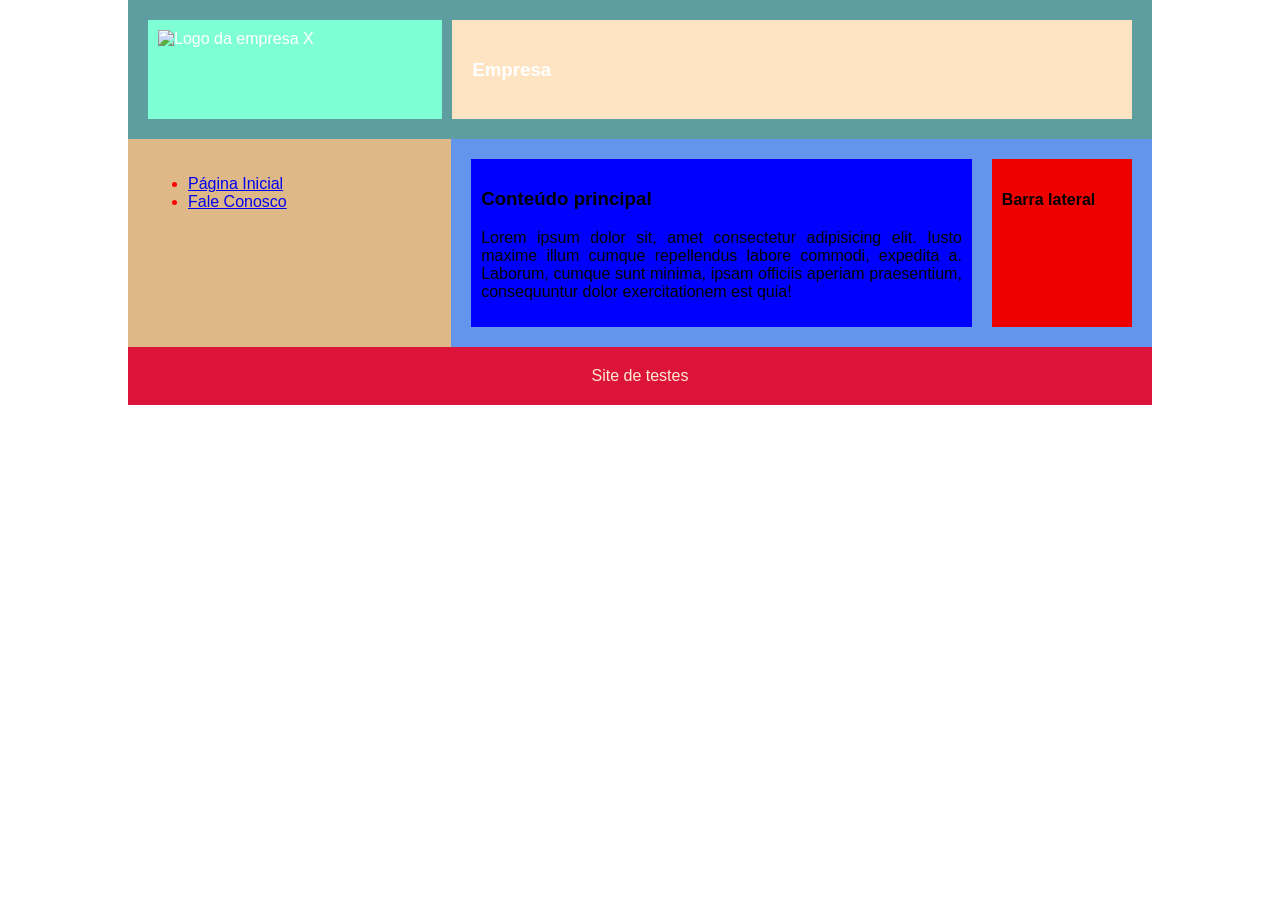
==== index.html @ ae670032 "Update de texto de rodapé e cor" ====
<!doctype html>
<html lang="pt-br">
  <head>
    <meta charset="UTF-8" />
    <meta name="viewport" content="width=device-width, initial-scale=1.0" />
    <title>Flexbox CSS</title>
    <link rel="stylesheet" href="styles.css" />
  </head>
  <body>
    <div class="container">
      <header>
        <section class="logo">
          <img src="img/graduate.png" alt="Logo da empresa X" />
        </section>
        <section class="titulo">
          <h3>Empresa</h3>
        </section>
      </header>

      <div class="conteudo">
        <nav>
            <ul>
                <li>
                    <a href="index.html" title="Conheça a empresa">Página Inicial</a>
                </li>
                <li>
                    <a href="contato.html" title="Entre em contato">Fale Conosco</a>
                </li>
            </ul>
        </nav>

        <main>
          <section>
            <h3>Conteúdo principal</h3>
            <p>
              Lorem ipsum dolor sit, amet consectetur adipisicing elit. Iusto
              maxime illum cumque repellendus labore commodi, expedita a.
              Laborum, cumque sunt minima, ipsam officiis aperiam praesentium,
              consequuntur dolor exercitationem est quia!
            </p>
          </section>
          <aside><h4>Barra lateral</h4></aside>
        </main>
      </div>

      <footer>Site de testes</footer>
    </div>
  </body>
</html>
---- styles.css ----
body {
  margin: 0;
  font-family: Arial, Helvetica, sans-serif;
}
/*centralizar o site*/
.container {
  width: 80%;
  margin: auto;
}
header {
  background-color: cadetblue;
  color: white;
  text-align: center;
  display: flex;
}

.conteudo {
  display: flex; /*ativa o flexbox*/
}

nav {
  width: 30%;
  background-color: burlywood;
  color: red;
}

main {
  width: 70%;
  background-color: cornflowerblue;
  display: flex;
}

footer {
  background-color: crimson;
  color: blanchedalmond;
  text-align: center;
}

header,
nav,
main,
footer {
  padding: 20px;
}

section {
  background-color: blue;
  padding: 10px;
  width: 80%;
  text-align: justify;
}

aside {
  background-color: rgb(237, 0, 0);
  padding: 10px;
  width: 20%;
  margin-left: 20px;
}

header .logo {
  background-color: aquamarine;
  padding: 10px;
  width: 30%;
  margin-right: 10px;
}
header .titulo {
  background-color: bisque;
  padding: 20px;
  width: 70%;
}
header .logo img {
  width: 100%;
}
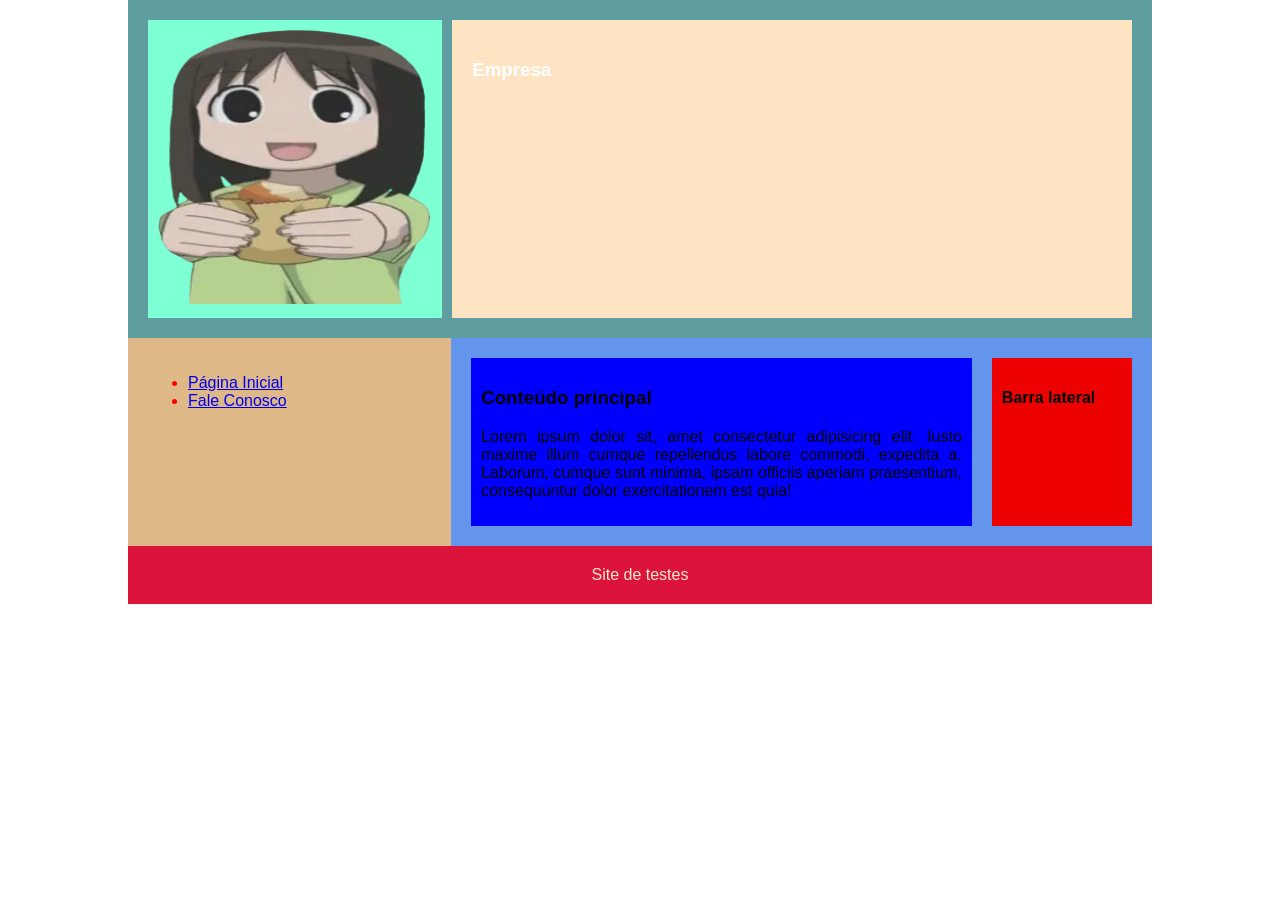
==== commit 2c7f4870: "Update de texto de rodapé, cor e imagem da empresa" ====
--- a/index.html
+++ b/index.html
@@ -10,7 +10,7 @@
     <div class="container">
       <header>
         <section class="logo">
-          <img src="img/graduate.png" alt="Logo da empresa X" />
+          <img src="268.png" alt="Logo da empresa X" />
         </section>
         <section class="titulo">
           <h3>Empresa</h3>
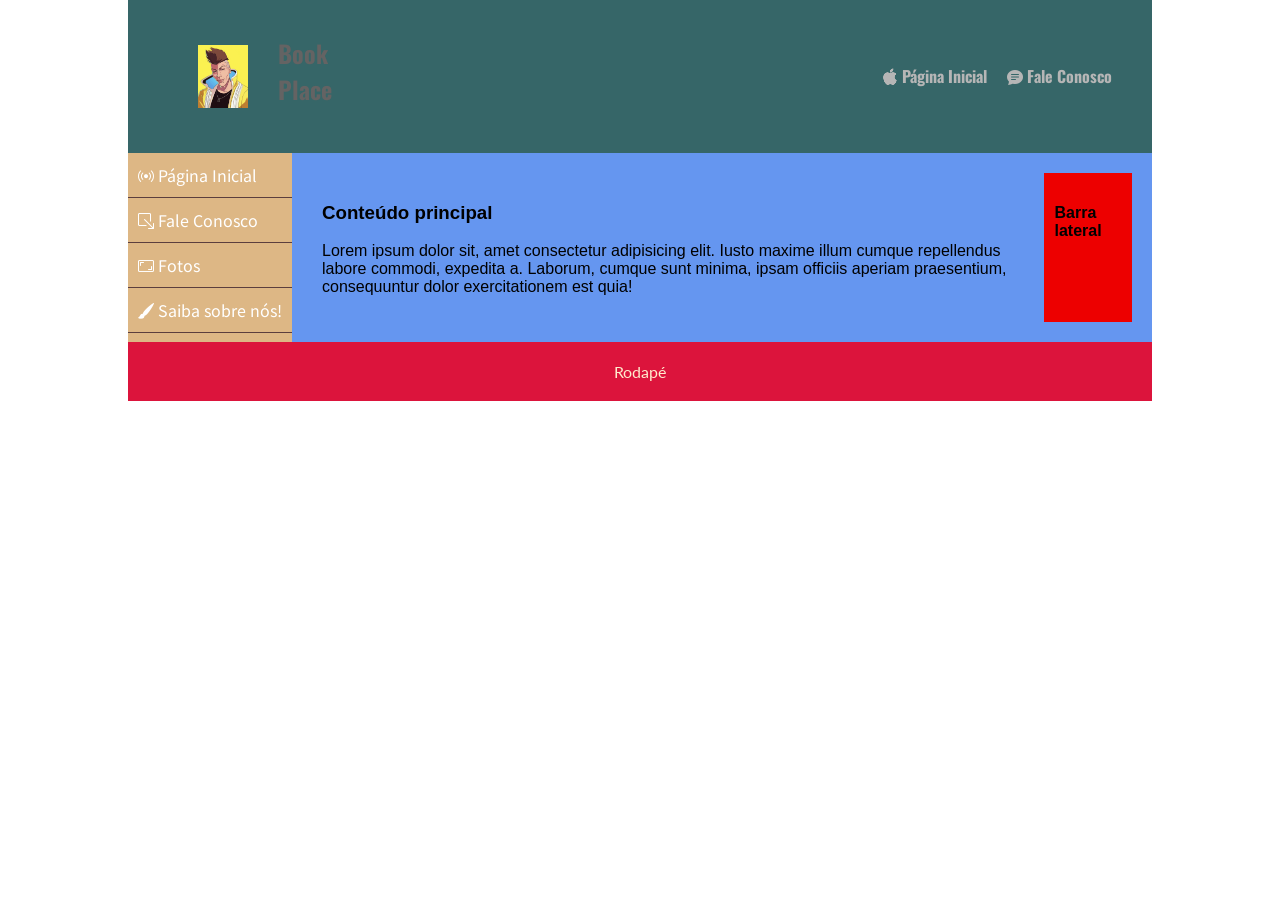
==== commit da00b2c5: "Add files via upload" ====
--- a/index.html
+++ b/index.html
@@ -8,25 +8,37 @@
   </head>
   <body>
     <div class="container">
-      <header>
+      <header class="navbar-topo">
         <section class="logo">
           <img src="268.png" alt="Logo da empresa X" />
+          <h1>Book Place</h1>
         </section>
-        <section class="titulo">
-          <h3>Empresa</h3>
-        </section>
+        <ul class="menu-topo">
+          <li>
+            <a href="index.html" title="Conheça a empresa"><i class="bi bi-apple"></i> Página Inicial</a>
+          </li>
+          <li>
+            <a href="contato.html" title="Entre em contato"><i class="bi bi-chat-text-fill"></i> Fale Conosco</a>
+          </li>
+        </ul>
       </header>
 
       <div class="conteudo">
-        <nav>
-            <ul>
-                <li>
-                    <a href="index.html" title="Conheça a empresa">Página Inicial</a>
-                </li>
-                <li>
-                    <a href="contato.html" title="Entre em contato">Fale Conosco</a>
-                </li>
-            </ul>
+        <nav class="menu-lateral">
+          <ul>
+            <li>
+              <a href="index.html" title="Conheça a empresa"><i class="bi bi-broadcast"></i> Página Inicial</a>
+            </li>
+            <li>
+              <a href="contato.html" title="Entre em contato"><i class="bi bi-box-arrow-down-right"></i> Fale Conosco</a>
+            </li>
+            <li>
+              <a href="fotos.html" title="Entre em fotos"><i class="bi bi-aspect-ratio"></i> Fotos</a>
+            </li>
+            <li>
+              <a href="sobre.html" title="Entre em sobre"><i class="bi bi-brush-fill"></i> Saiba sobre nós!</a>
+            </li>
+          </ul>
         </nav>
 
         <main>
@@ -43,7 +55,7 @@
         </main>
       </div>
 
-      <footer>Site de testes</footer>
+      <footer>Rodapé</footer>
     </div>
   </body>
-</html>+</html>
